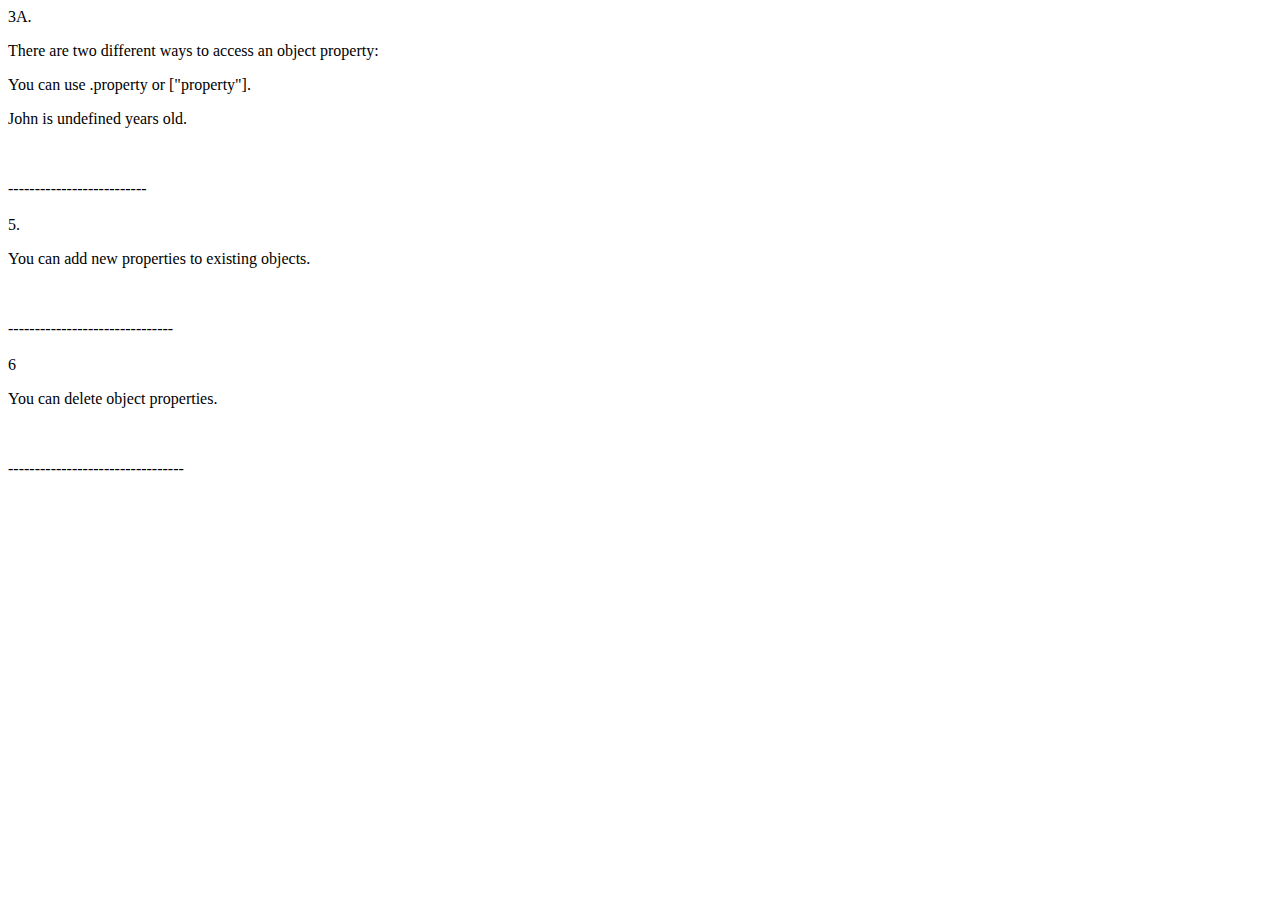
==== HW16_jan-17-2017/index.html @ f4aed463 "submission of homework 16" ====
3A.
<!DOCTYPE html>
<html>
<body>

<p>There are two different ways to access an object property:</p>
<p>You can use .property or ["property"].</p>

<p id="demo"></p>

<script>
var person = {
    firstname:"John",
    lastname:"Doe",
    age:50,
    eyecolor:"blue"
};
document.getElementById("demo").innerHTML =
person.firstname + " is " + person.age + " years old.";
</script>

</body>
</html>
<br>
<br>
--------------------------
<br>
<br>
5.<!DOCTYPE html>
<html>
<body>

<p>You can add new properties to existing objects.</p>

<p id="demo"></p>

<script>
var person = {
    firstname:"John",
    lastname:"Doe",
    age:50,
    eyecolor:"blue"
};
person.nationality = "English";
document.getElementById("demo").innerHTML =
person.firstname + " is " + person.nationality + ".";
</script>

</body>
</html>
<br>
<br>
-------------------------------
<br>
<br>
6 <!DOCTYPE html>
<html>
<body>

<p>You can delete object properties.</p>

<p id="demo"></p>

<script>
var person = {
    firstname:"John",
    lastname:"Doe",
    age:50,
    eyecolor:"blue"
};
delete person.age;
document.getElementById("demo").innerHTML =
person.firstname + " is " + person.age + " years old.";
</script>

</body>
</html>
<br>
<br>
---------------------------------
<br>
<br>
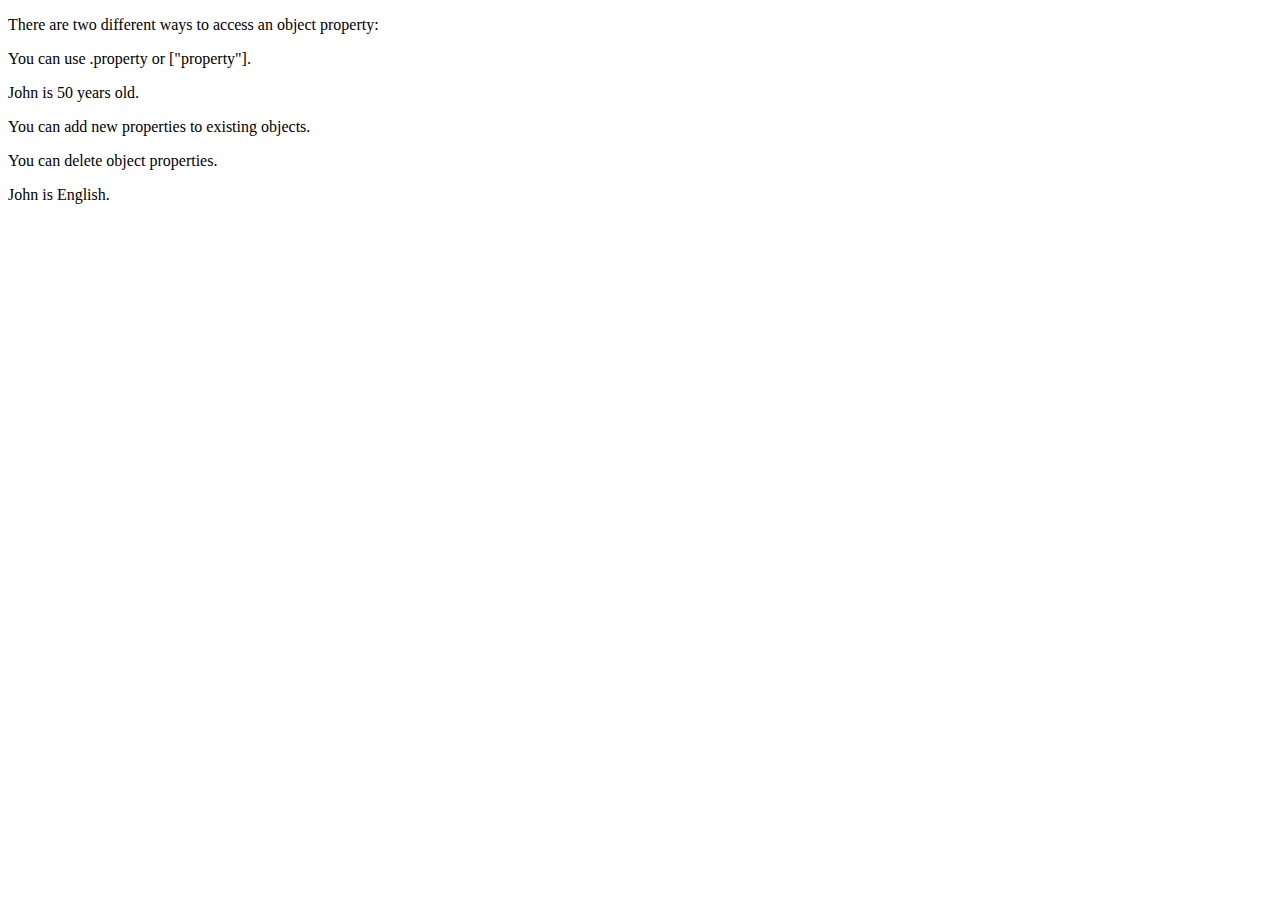
==== commit ce247cba: "made some changes in the code" ====
--- a/HW16_jan-17-2017/index.html
+++ b/HW16_jan-17-2017/index.html
@@ -1,4 +1,3 @@
-3A.
 <!DOCTYPE html>
 <html>
 <body>
@@ -7,6 +6,15 @@
 <p>You can use .property or ["property"].</p>
 
 <p id="demo"></p>
+
+
+<p>You can add new properties to existing objects.</p>
+
+<p id="demo1"></p>
+
+<p>You can delete object properties.</p>
+
+<p id="demo2"></p>
 
 <script>
 var person = {
@@ -17,66 +25,18 @@
 };
 document.getElementById("demo").innerHTML =
 person.firstname + " is " + person.age + " years old.";
+
+person.nationality = "English";
+document.getElementById("demo2").innerHTML =
+person.firstname + " is " + person.nationality + ".";
+
+delete person.age;
+document.getElementById("demo3").innerHTML =
+person.firstname + " is " + person.age + " years old.";
+
 </script>
 
 </body>
 </html>
 <br>
 <br>
---------------------------
-<br>
-<br>
-5.<!DOCTYPE html>
-<html>
-<body>
-
-<p>You can add new properties to existing objects.</p>
-
-<p id="demo"></p>
-
-<script>
-var person = {
-    firstname:"John",
-    lastname:"Doe",
-    age:50,
-    eyecolor:"blue"
-};
-person.nationality = "English";
-document.getElementById("demo").innerHTML =
-person.firstname + " is " + person.nationality + ".";
-</script>
-
-</body>
-</html>
-<br>
-<br>
--------------------------------
-<br>
-<br>
-6 <!DOCTYPE html>
-<html>
-<body>
-
-<p>You can delete object properties.</p>
-
-<p id="demo"></p>
-
-<script>
-var person = {
-    firstname:"John",
-    lastname:"Doe",
-    age:50,
-    eyecolor:"blue"
-};
-delete person.age;
-document.getElementById("demo").innerHTML =
-person.firstname + " is " + person.age + " years old.";
-</script>
-
-</body>
-</html>
-<br>
-<br>
----------------------------------
-<br>
-<br>
